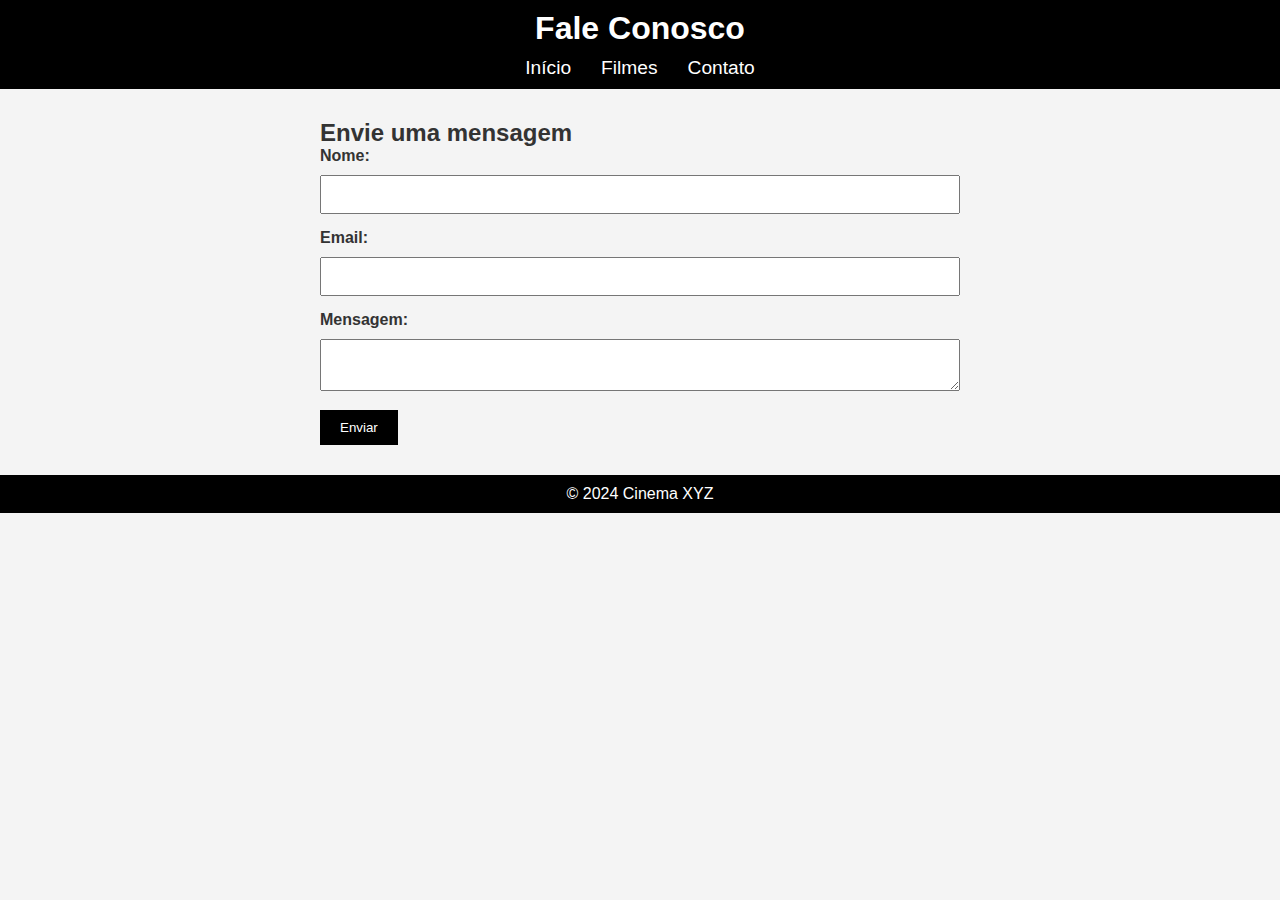
==== contato.html @ 8d7dbad8 "Add files via upload" ====
<!DOCTYPE html>
<html lang="pt-BR">
<head>
    <meta charset="UTF-8">
    <meta name="viewport" content="width=device-width, initial-scale=1.0">
    <title>Cinema - Contato</title>
    <link rel="stylesheet" href="style.css">
</head>
<body>
    <header>
        <h1>Fale Conosco</h1>
        <nav>
            <ul>
                <li><a href="index.html">Início</a></li>
                <li><a href="filmes.html">Filmes</a></li>
                <li><a href="contato.html">Contato</a></li>
            </ul>
        </nav>
    </header>

    <main>
        <section class="contact-form">
            <h2>Envie uma mensagem</h2>
            <form action="#" method="POST">
                <label for="name">Nome:</label>
                <input type="text" id="name" name="name" required>
                <label for="email">Email:</label>
                <input type="email" id="email" name="email" required>
                <label for="message">Mensagem:</label>
                <textarea id="message" name="message" required></textarea>
                <button type="submit">Enviar</button>
            </form>
        </section>
    </main>

    <footer>
        <p>&copy; 2024 Cinema XYZ</p>
    </footer>
</body>
</html>
---- style.css ----
* {
    margin: 0;
    padding: 0;
    box-sizing: border-box;
}

body {
    font-family: Arial, sans-serif;
    background-color: #f4f4f4;
    color: #333;
}

header {
    background-color: #000;
    color: #fff;
    padding: 10px 0;
    text-align: center;
}

nav ul {
    list-style: none;
    display: flex;
    justify-content: center;
    margin-top: 10px;
}

nav ul li {
    margin: 0 15px;
}

nav ul li a {
    color: #fff;
    text-decoration: none;
    font-size: 1.2em;
}

.hero {
    background-image: url('images/background.jpg');
    background-size: cover;
    background-position: center;
    color: white;
    padding: 100px 20px;
    text-align: center;
}

.hero button {
    background-image: url('images/button-image.jpg');
    background-size: cover;
    color: white;
    border: none;
    padding: 10px 20px;
    font-size: 1.2em;
    cursor: pointer;
    margin-top: 20px;
}

.hero button a {
    text-decoration: none;
    color: white;
}

footer {
    text-align: center;
    padding: 10px;
    background-color: #000;
    color: white;
}

.contact-form {
    width: 50%;
    margin: 30px auto;
}

.contact-form label {
    display: block;
    margin-bottom: 10px;
    font-weight: bold;
}

.contact-form input,
.contact-form textarea {
    width: 100%;
    padding: 10px;
    margin-bottom: 15px;
}

.contact-form button {
    background-color: #000;
    color: #fff;
    padding: 10px 20px;
    border: none;
    cursor: pointer;
}
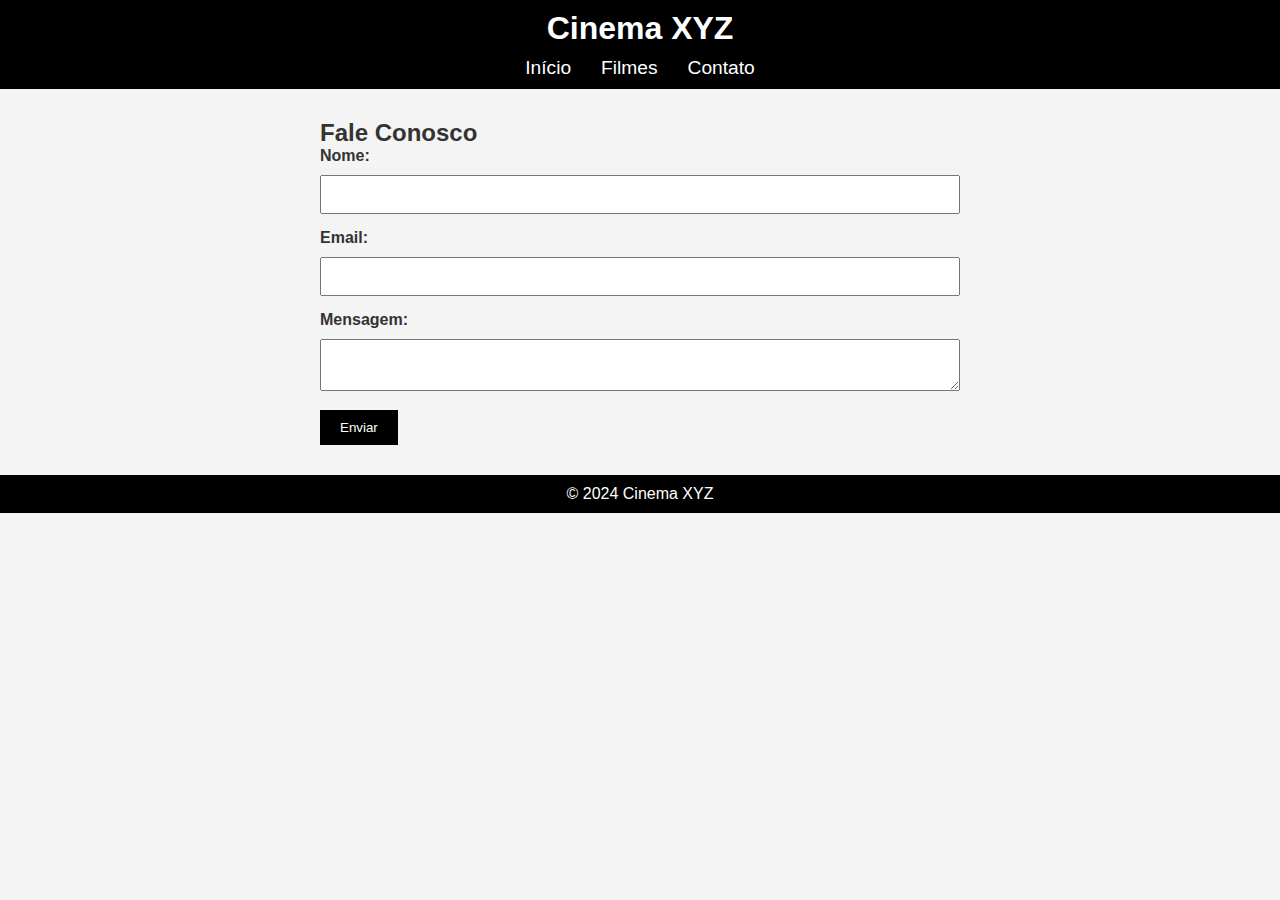
==== commit 4d1c2865: "Update contato.html" ====
--- a/contato.html
+++ b/contato.html
@@ -8,7 +8,9 @@
 </head>
 <body>
     <header>
-        <h1>Fale Conosco</h1>
+        <div class="logo">
+            <h1>Cinema XYZ</h1>
+        </div>
         <nav>
             <ul>
                 <li><a href="index.html">Início</a></li>
@@ -20,7 +22,7 @@
 
     <main>
         <section class="contact-form">
-            <h2>Envie uma mensagem</h2>
+            <h2>Fale Conosco</h2>
             <form action="#" method="POST">
                 <label for="name">Nome:</label>
                 <input type="text" id="name" name="name" required>
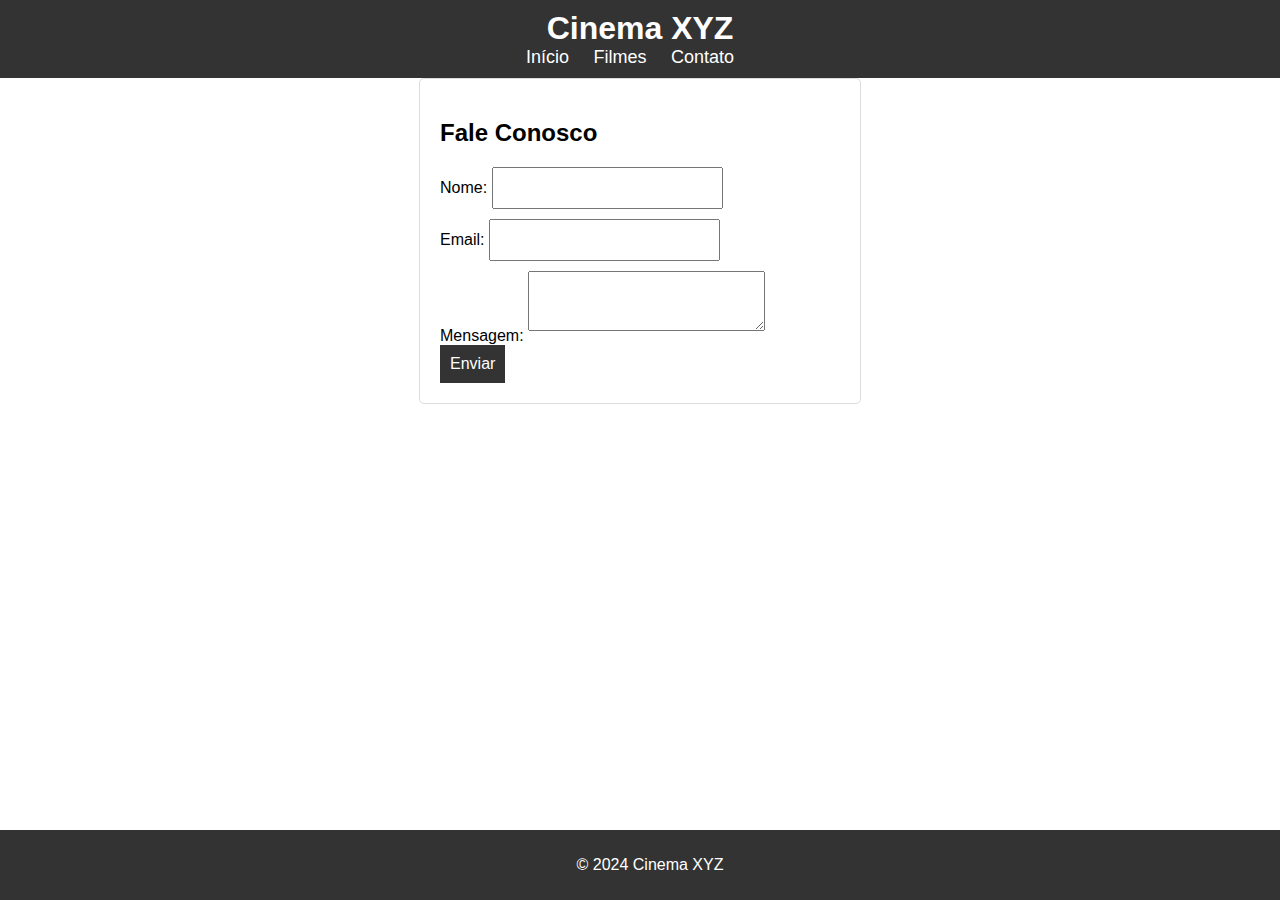
==== commit f84a630e: "Update contato.html" ====
--- a/contato.html
+++ b/contato.html
@@ -25,11 +25,11 @@
             <h2>Fale Conosco</h2>
             <form action="#" method="POST">
                 <label for="name">Nome:</label>
-                <input type="text" id="name" name="name" required>
+                <input type="text" id="name" name="name" required> <br>
                 <label for="email">Email:</label>
-                <input type="email" id="email" name="email" required>
+                <input type="email" id="email" name="email" required> <br>
                 <label for="message">Mensagem:</label>
-                <textarea id="message" name="message" required></textarea>
+                <textarea id="message" name="message" required></textarea> <br>
                 <button type="submit">Enviar</button>
             </form>
         </section>
--- a/style.css
+++ b/style.css
@@ -1,93 +1,121 @@
-* {
+
+body {
+    font-family: Arial, sans-serif;
     margin: 0;
     padding: 0;
     box-sizing: border-box;
 }
 
-body {
-    font-family: Arial, sans-serif;
-    background-color: #f4f4f4;
-    color: #333;
+header {
+    background-color: #333;
+    color: white;
+    padding: 10px;
+    text-align: center;
 }
 
-header {
-    background-color: #000;
-    color: #fff;
-    padding: 10px 0;
-    text-align: center;
+header h1 {
+    margin: 0;
 }
 
 nav ul {
     list-style: none;
-    display: flex;
-    justify-content: center;
-    margin-top: 10px;
+    padding: 0;
+    margin: 0;
+    text-align: center;
 }
 
 nav ul li {
-    margin: 0 15px;
+    display: inline-block;
+    margin-right: 20px;
 }
 
 nav ul li a {
-    color: #fff;
+    color: white;
     text-decoration: none;
-    font-size: 1.2em;
+    font-size: 18px;
 }
 
+nav ul li a:hover {
+    text-decoration: underline;
+}
+
+
 .hero {
-    background-image: url('images/background.jpg');
+    background-image: url('hero-background1.jpg'); 
     background-size: cover;
     background-position: center;
+    background-repeat: no-repeat;
+    height: 100vh; 
     color: white;
-    padding: 100px 20px;
+    padding: 150px 20px;
     text-align: center;
 }
 
-.hero button {
-    background-image: url('images/button-image.jpg');
+
+.image-button {
+    background-image: url('https://img.freepik.com/fotos-gratis/parede-de-estudio-gradiente-de-ouro-amarelo-abstrato-de-luxo-bem-como-uso-como-plano-de-fundo-layout-banner-e-apresentacao-do-produto_1258-56103.jpg'); 
     background-size: cover;
+    background-position: center;
+    width: 200px;
+    height: 50px;
+    border: none;
     color: white;
-    border: none;
-    padding: 10px 20px;
-    font-size: 1.2em;
+    font-size: 18px;
+    font-weight: bold;
+    text-align: center;
+    line-height: 50px;
     cursor: pointer;
-    margin-top: 20px;
-}
-
-.hero button a {
+    border-radius: 10px;
+    display: inline-block;
     text-decoration: none;
-    color: white;
 }
 
 footer {
+    background-color: #333;
+    color: white;
+    padding: 10px;
     text-align: center;
-    padding: 10px;
-    background-color: #000;
-    color: white;
+    position: fixed;
+    bottom: 0;
+    width: 100%;
+}
+
+.filme-galeria {
+    display: flex;
+    justify-content: space-around;
+    margin: 20px;
+}
+
+.filme-galeria img {
+    width: 200px;
+    height: auto;
 }
 
 .contact-form {
-    width: 50%;
-    margin: 30px auto;
+    display: flex;
+    flex-direction: column;
+    max-width: 400px;
+    margin: 0 auto;
+    padding: 20px;
+    border: 1px solid #ddd;
+    border-radius: 5px;
 }
 
-.contact-form label {
-    display: block;
+.contact-form input, .contact-form textarea {
     margin-bottom: 10px;
-    font-weight: bold;
-}
-
-.contact-form input,
-.contact-form textarea {
-    width: 100%;
     padding: 10px;
-    margin-bottom: 15px;
+    font-size: 16px;
 }
 
 .contact-form button {
-    background-color: #000;
-    color: #fff;
-    padding: 10px 20px;
+    padding: 10px;
+    font-size: 16px;
+    background-color: #333;
+    color: white;
     border: none;
     cursor: pointer;
 }
+
+.contact-form button:hover {
+    background-color: #555;
+}
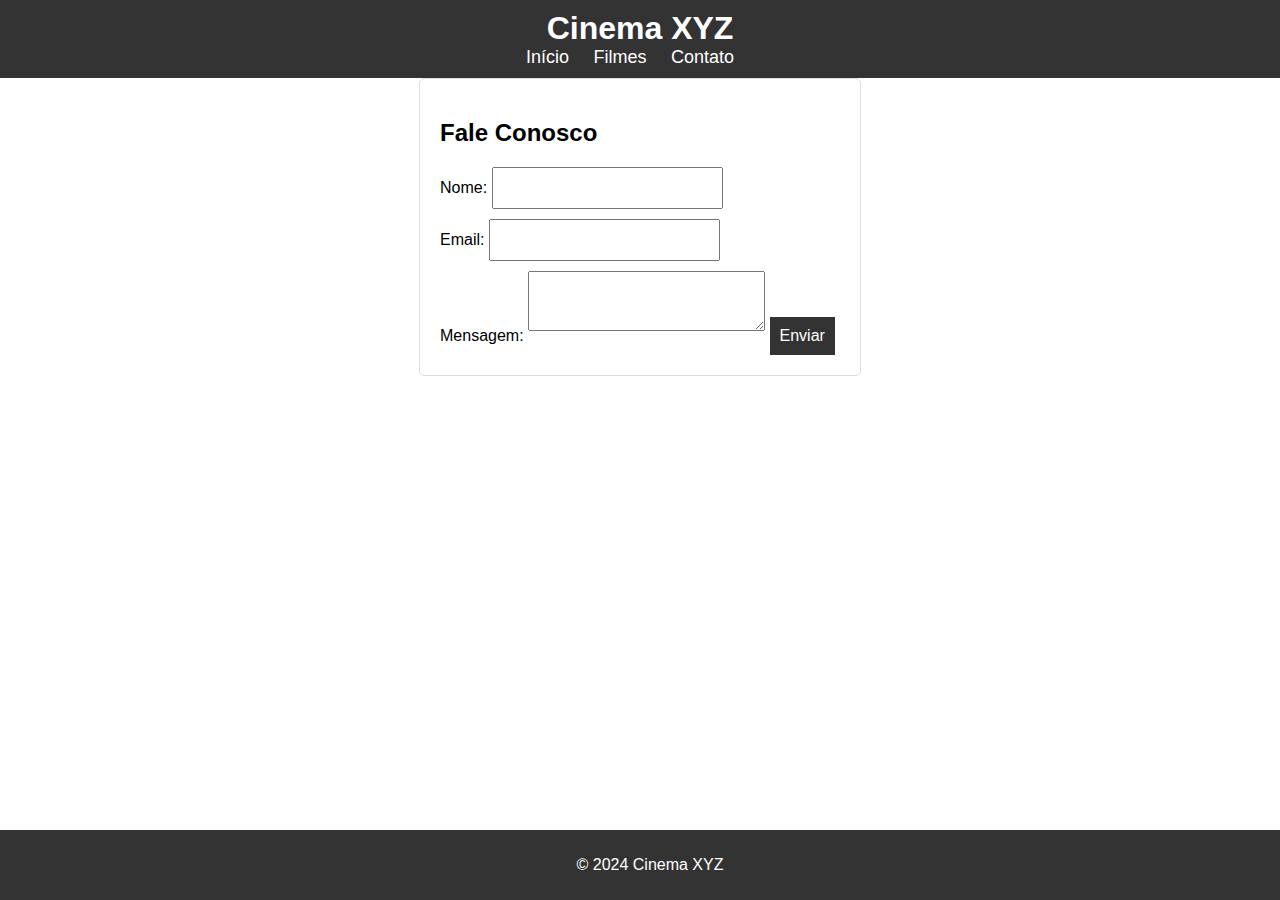
==== commit 2fe0c65f: "Update contato.html" ====
--- a/contato.html
+++ b/contato.html
@@ -29,7 +29,7 @@
                 <label for="email">Email:</label>
                 <input type="email" id="email" name="email" required> <br>
                 <label for="message">Mensagem:</label>
-                <textarea id="message" name="message" required></textarea> <br>
+                <textarea id="message" name="message" required></textarea>
                 <button type="submit">Enviar</button>
             </form>
         </section>
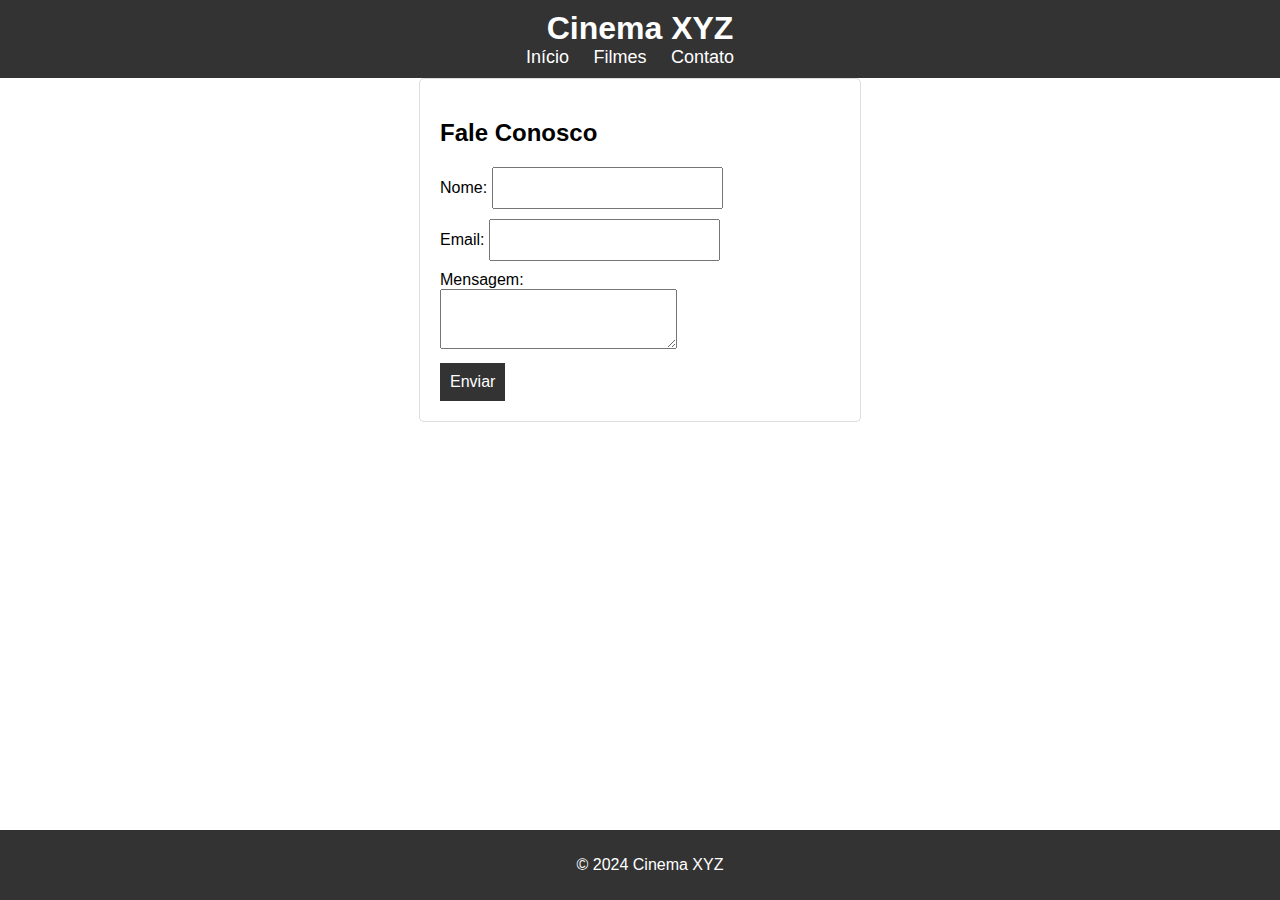
==== commit b6b2d879: "Update contato.html" ====
--- a/contato.html
+++ b/contato.html
@@ -28,8 +28,8 @@
                 <input type="text" id="name" name="name" required> <br>
                 <label for="email">Email:</label>
                 <input type="email" id="email" name="email" required> <br>
-                <label for="message">Mensagem:</label>
-                <textarea id="message" name="message" required></textarea>
+                <label for="message">Mensagem:</label> <br>
+                <textarea id="message" name="message" required></textarea> <br>
                 <button type="submit">Enviar</button>
             </form>
         </section>
